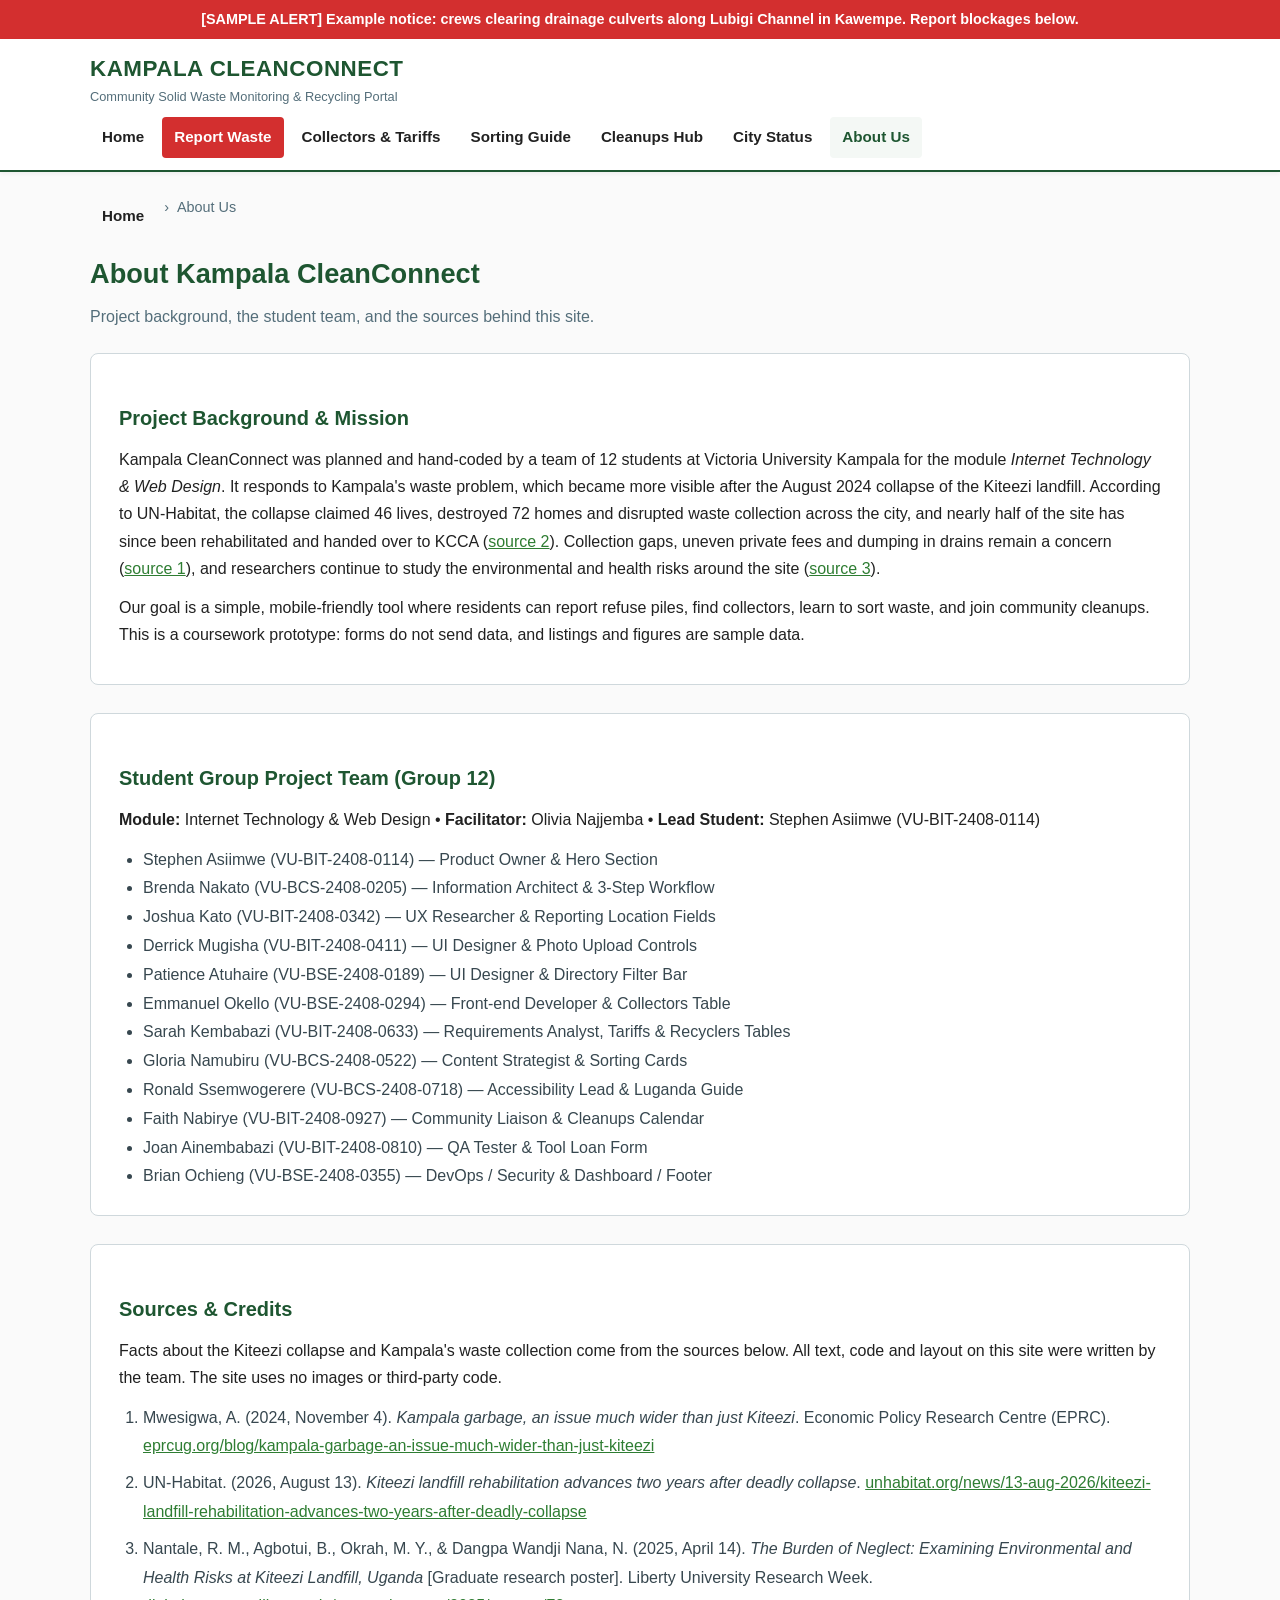
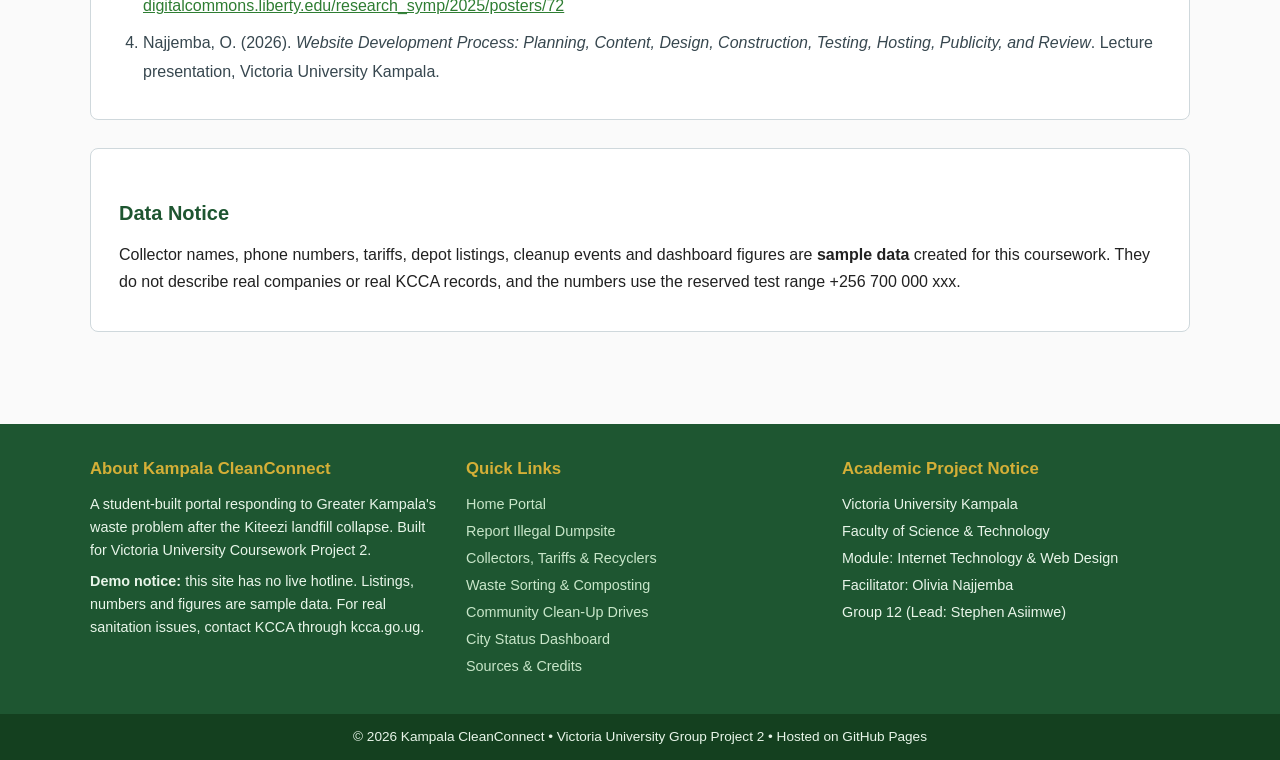
==== about.html @ 16b4427a "Initial commit for Kampala CleanConnect portal" ====
<!DOCTYPE html>
<html lang="en">
<head>
  <meta charset="UTF-8">
  <meta name="viewport" content="width=device-width, initial-scale=1.0">
  <meta name="description" content="About the Kampala CleanConnect student project, the team of 12, and the sources used.">
  <title>About Us | Kampala CleanConnect</title>
  <link rel="icon" href="data:,">
  <link rel="stylesheet" href="style.css">
</head>
<body>

  <a class="skip-link" href="#main">Skip to main content</a>

  <!-- Demo Notice Strip (Member 1: Stephen Asiimwe) -->
  <div class="alert-bar">
    [SAMPLE ALERT] Example notice: crews clearing drainage culverts along Lubigi Channel in Kawempe. Report blockages below.
  </div>

  <!-- Global Header & Navigation (Members 1 & 12: Stephen Asiimwe & Brian Ochieng) -->
  <header>
    <div class="header-container">
      <a href="index.html" class="brand">
        <span class="brand-title">KAMPALA CLEANCONNECT</span>
        <span class="brand-sub">Community Solid Waste Monitoring &amp; Recycling Portal</span>
      </a>
      <input type="checkbox" id="nav-toggle" class="nav-toggle">
      <label for="nav-toggle" class="nav-btn">&#9776; Menu</label>
      <nav aria-label="Main navigation">
        <ul>
          <li><a href="index.html">Home</a></li>
          <li><a href="report.html" class="btn-report">Report Waste</a></li>
          <li><a href="directory.html">Collectors &amp; Tariffs</a></li>
          <li><a href="guide.html">Sorting Guide</a></li>
          <li><a href="cleanups.html">Cleanups Hub</a></li>
          <li><a href="dashboard.html">City Status</a></li>
          <li><a href="about.html" class="active" aria-current="page">About Us</a></li>
        </ul>
      </nav>
    </div>
  </header>

  <main id="main" class="container">
    <nav class="breadcrumb" aria-label="Breadcrumb">
      <ol>
        <li><a href="index.html">Home</a></li>
        <li aria-current="page">About Us</li>
      </ol>
    </nav>

    <h1 class="section-title">About Kampala CleanConnect</h1>
    <p class="section-sub">Project background, the student team, and the sources behind this site.</p>

    <!-- Mission & Context (CI-27: Brian Ochieng) -->
    <article class="panel">
      <h2 class="sub-title">Project Background &amp; Mission</h2>
      <p>
        Kampala CleanConnect was planned and hand-coded by a team of 12 students at Victoria University Kampala for the module <em>Internet Technology &amp; Web Design</em>. It responds to Kampala's waste problem, which became more visible after the August 2024 collapse of the Kiteezi landfill. According to UN-Habitat, the collapse claimed 46 lives, destroyed 72 homes and disrupted waste collection across the city, and nearly half of the site has since been rehabilitated and handed over to KCCA (<a href="#src-2">source 2</a>). Collection gaps, uneven private fees and dumping in drains remain a concern (<a href="#src-1">source 1</a>), and researchers continue to study the environmental and health risks around the site (<a href="#src-3">source 3</a>).
      </p>
      <p>
        Our goal is a simple, mobile-friendly tool where residents can report refuse piles, find collectors, learn to sort waste, and join community cleanups. This is a coursework prototype: forms do not send data, and listings and figures are sample data.
      </p>
    </article>

    <!-- Group Student Declaration (CI-28) -->
    <section class="panel">
      <h2 class="sub-title">Student Group Project Team (Group 12)</h2>
      <p><strong>Module:</strong> Internet Technology &amp; Web Design &bull; <strong>Facilitator:</strong> Olivia Najjemba &bull; <strong>Lead Student:</strong> Stephen Asiimwe (VU-BIT-2408-0114)</p>
      <ul class="team-list">
        <li>Stephen Asiimwe (VU-BIT-2408-0114) &mdash; Product Owner &amp; Hero Section</li>
        <li>Brenda Nakato (VU-BCS-2408-0205) &mdash; Information Architect &amp; 3-Step Workflow</li>
        <li>Joshua Kato (VU-BIT-2408-0342) &mdash; UX Researcher &amp; Reporting Location Fields</li>
        <li>Derrick Mugisha (VU-BIT-2408-0411) &mdash; UI Designer &amp; Photo Upload Controls</li>
        <li>Patience Atuhaire (VU-BSE-2408-0189) &mdash; UI Designer &amp; Directory Filter Bar</li>
        <li>Emmanuel Okello (VU-BSE-2408-0294) &mdash; Front-end Developer &amp; Collectors Table</li>
        <li>Sarah Kembabazi (VU-BIT-2408-0633) &mdash; Requirements Analyst, Tariffs &amp; Recyclers Tables</li>
        <li>Gloria Namubiru (VU-BCS-2408-0522) &mdash; Content Strategist &amp; Sorting Cards</li>
        <li>Ronald Ssemwogerere (VU-BCS-2408-0718) &mdash; Accessibility Lead &amp; Luganda Guide</li>
        <li>Faith Nabirye (VU-BIT-2408-0927) &mdash; Community Liaison &amp; Cleanups Calendar</li>
        <li>Joan Ainembabazi (VU-BIT-2408-0810) &mdash; QA Tester &amp; Tool Loan Form</li>
        <li>Brian Ochieng (VU-BSE-2408-0355) &mdash; DevOps / Security &amp; Dashboard / Footer</li>
      </ul>
    </section>

    <!-- Sources & Credits -->
    <section class="panel" id="sources">
      <h2 class="sub-title">Sources &amp; Credits</h2>
      <p>Facts about the Kiteezi collapse and Kampala's waste collection come from the sources below. All text, code and layout on this site were written by the team. The site uses no images or third-party code.</p>
      <ol class="source-list">
        <li id="src-1">Mwesigwa, A. (2024, November 4). <em>Kampala garbage, an issue much wider than just Kiteezi</em>. Economic Policy Research Centre (EPRC). <a href="https://eprcug.org/blog/kampala-garbage-an-issue-much-wider-than-just-kiteezi/">eprcug.org/blog/kampala-garbage-an-issue-much-wider-than-just-kiteezi</a></li>
        <li id="src-2">UN-Habitat. (2026, August 13). <em>Kiteezi landfill rehabilitation advances two years after deadly collapse</em>. <a href="https://unhabitat.org/news/13-aug-2026/kiteezi-landfill-rehabilitation-advances-two-years-after-deadly-collapse">unhabitat.org/news/13-aug-2026/kiteezi-landfill-rehabilitation-advances-two-years-after-deadly-collapse</a></li>
        <li id="src-3">Nantale, R. M., Agbotui, B., Okrah, M. Y., &amp; Dangpa Wandji Nana, N. (2025, April 14). <em>The Burden of Neglect: Examining Environmental and Health Risks at Kiteezi Landfill, Uganda</em> [Graduate research poster]. Liberty University Research Week. <a href="http://digitalcommons.liberty.edu/research_symp/2025/posters/72">digitalcommons.liberty.edu/research_symp/2025/posters/72</a></li>
        <li id="src-4">Najjemba, O. (2026). <em>Website Development Process: Planning, Content, Design, Construction, Testing, Hosting, Publicity, and Review</em>. Lecture presentation, Victoria University Kampala.</li>
      </ol>
    </section>

    <section class="panel">
      <h2 class="sub-title">Data Notice</h2>
      <p>Collector names, phone numbers, tariffs, depot listings, cleanup events and dashboard figures are <strong>sample data</strong> created for this coursework. They do not describe real companies or real KCCA records, and the numbers use the reserved test range +256 700 000 xxx.</p>
    </section>
  </main>

  <!-- Global Footer (Member 12: Brian Ochieng) -->
  <footer>
    <div class="footer-container">
      <div class="footer-col">
        <h4>About Kampala CleanConnect</h4>
        <p>A student-built portal responding to Greater Kampala's waste problem after the Kiteezi landfill collapse. Built for Victoria University Coursework Project 2.</p>
        <p class="footer-note"><strong>Demo notice:</strong> this site has no live hotline. Listings, numbers and figures are sample data. For real sanitation issues, contact KCCA through kcca.go.ug.</p>
      </div>
      <div class="footer-col">
        <h4>Quick Links</h4>
        <ul>
          <li><a href="index.html">Home Portal</a></li>
          <li><a href="report.html">Report Illegal Dumpsite</a></li>
          <li><a href="directory.html">Collectors, Tariffs &amp; Recyclers</a></li>
          <li><a href="guide.html">Waste Sorting &amp; Composting</a></li>
          <li><a href="cleanups.html">Community Clean-Up Drives</a></li>
          <li><a href="dashboard.html">City Status Dashboard</a></li>
          <li><a href="about.html#sources">Sources &amp; Credits</a></li>
        </ul>
      </div>
      <div class="footer-col">
        <h4>Academic Project Notice</h4>
        <p>Victoria University Kampala</p>
        <p>Faculty of Science &amp; Technology</p>
        <p>Module: Internet Technology &amp; Web Design</p>
        <p>Facilitator: Olivia Najjemba</p>
        <p>Group 12 (Lead: Stephen Asiimwe)</p>
      </div>
    </div>
    <div class="footer-bottom">
      &copy; 2026 Kampala CleanConnect &bull; Victoria University Group Project 2 &bull; Hosted on GitHub Pages
    </div>
  </footer>

</body>
</html>
---- style.css ----
/* 
   Kampala CleanConnect - Hand-Coded CSS3 Stylesheet
   Module: Internet Technology & Web Design (Project 2)
   Victoria University Kampala - Facilitator: Olivia Najjemba
   Hand-coded by Group 12 (Lead: Stephen Asiimwe)
*/

:root {
  --primary: #1E5631;       /* Deep Forest Green */
  --primary-light: #2E7D32; /* Emerald Green */
  --accent: #D4AF37;        /* Gold Accent */
  --alert: #D32F2F;         /* Warning Red */
  --bg-light: #F4F8F5;      /* Subtle Mint Background */
  --text-dark: #212121;     /* Charcoal Ink */
  --text-muted: #546E7A;    /* Slate Gray */
  --white: #FFFFFF;
  --border: #CFD8DC;
  --max-w: 1140px;
}

* {
  box-sizing: border-box;
  margin: 0;
  padding: 0;
}

body {
  font-family: Calibri, 'Segoe UI', Arial, sans-serif;
  line-height: 1.6;
  color: var(--text-dark);
  background-color: #FAFAFA;
}

a { color: var(--primary-light); }

/* Skip link for keyboard users (Member 9: Ronald - Accessibility Lead) */
.skip-link {
  position: absolute;
  left: -999px;
  top: 0;
  background: var(--primary);
  color: var(--white);
  padding: 8px 14px;
  z-index: 200;
}
.skip-link:focus { left: 0; }

/* Global Alert Bar (Member 1: Stephen Asiimwe) */
.alert-bar {
  background-color: var(--alert);
  color: var(--white);
  padding: 8px 16px;
  font-size: 0.9rem;
  font-weight: bold;
  text-align: center;
}

/* Global Header & Nav (Member 1 & 12: Stephen & Brian) */
header {
  background-color: var(--white);
  border-bottom: 2px solid var(--primary);
  position: sticky;
  top: 0;
  z-index: 100;
  box-shadow: 0 2px 4px rgba(0,0,0,0.05);
}

.header-container {
  max-width: var(--max-w);
  margin: 0 auto;
  padding: 12px 20px;
  display: flex;
  flex-wrap: wrap;
  justify-content: space-between;
  align-items: center;
  gap: 10px;
}

.brand { text-decoration: none; }

.brand-title {
  display: block;
  font-size: 1.4rem;
  font-weight: bold;
  color: var(--primary);
  letter-spacing: 0.5px;
}

.brand-sub {
  display: block;
  font-size: 0.8rem;
  color: var(--text-muted);
}

nav ul {
  list-style: none;
  display: flex;
  flex-wrap: wrap;
  gap: 6px;
}

nav a {
  display: block;
  padding: 8px 12px;
  color: var(--text-dark);
  text-decoration: none;
  font-weight: bold;
  font-size: 0.95rem;
  border-radius: 4px;
}

nav a:hover, nav a.active {
  background-color: var(--bg-light);
  color: var(--primary);
}

.btn-report {
  background-color: var(--alert);
  color: var(--white);
}

.btn-report:hover {
  background-color: #B71C1C;
  color: var(--white);
}

/* CSS-only mobile menu (hamburger) */
.nav-toggle {
  position: absolute;
  opacity: 0;
  pointer-events: none;
}

.nav-btn {
  display: none;
  cursor: pointer;
  border: 2px solid var(--primary);
  color: var(--primary);
  font-weight: bold;
  padding: 6px 12px;
  border-radius: 4px;
}

.nav-toggle:focus + .nav-btn { outline: 3px solid var(--accent); }

.container {
  max-width: var(--max-w);
  margin: 0 auto;
  padding: 24px 20px;
}

/* Breadcrumb trail on inner pages */
.breadcrumb ol {
  list-style: none;
  display: flex;
  flex-wrap: wrap;
  gap: 8px;
  font-size: 0.9rem;
  margin-bottom: 16px;
  color: var(--text-muted);
}

.breadcrumb li + li::before {
  content: "\203A";
  margin-right: 8px;
}

/* Hero Section (Member 1: Stephen Asiimwe) */
.hero {
  background: linear-gradient(135deg, #E8F5E9 0%, #C8E6C9 100%);
  border: 1px solid #A5D6A7;
  border-radius: 8px;
  padding: 36px 28px;
  margin-bottom: 30px;
  display: grid;
  grid-template-columns: 1.4fr 1fr;
  gap: 24px;
  align-items: center;
}

.hero h1 {
  font-size: 2.2rem;
  color: var(--primary);
  line-height: 1.2;
  margin-bottom: 12px;
}

.hero p {
  font-size: 1.1rem;
  margin-bottom: 20px;
  color: #37474F;
}

.hero-actions {
  display: flex;
  flex-wrap: wrap;
  gap: 12px;
}

.btn {
  display: inline-block;
  padding: 10px 20px;
  border-radius: 4px;
  font-weight: bold;
  font-size: 1rem;
  text-decoration: none;
  cursor: pointer;
  border: 2px solid transparent;
  transition: all 0.2s;
}

.btn-primary {
  background-color: var(--primary);
  color: var(--white);
}

.btn-primary:hover { background-color: var(--primary-light); }

.btn-outline {
  background-color: transparent;
  color: var(--primary);
  border-color: var(--primary);
}

.btn-outline:hover {
  background-color: var(--primary);
  color: var(--white);
}

.btn-alert {
  background-color: var(--alert);
  color: var(--white);
  padding: 12px 28px;
}

.btn-alert:hover { background-color: #B71C1C; }

.btn-small { padding: 6px 12px; font-size: 0.85rem; }
.btn-block { width: 100%; }

/* Sample Telemetry Card (Member 12: Brian Ochieng) */
.telemetry-card {
  background-color: var(--white);
  border: 1px solid #81C784;
  border-radius: 8px;
  padding: 20px;
  box-shadow: 0 4px 6px rgba(0,0,0,0.04);
}

.telemetry-card h2 {
  color: var(--primary);
  font-size: 1.1rem;
  margin-bottom: 14px;
  border-bottom: 2px solid var(--bg-light);
  padding-bottom: 6px;
}

.sample-note {
  font-size: 0.8rem;
  color: var(--text-muted);
  margin-top: 10px;
}

.stat-grid {
  display: grid;
  grid-template-columns: 1fr 1fr;
  gap: 12px;
}

.stat-grid-4 {
  grid-template-columns: repeat(4, 1fr);
  margin-bottom: 30px;
}

.stat-box {
  background-color: var(--bg-light);
  padding: 12px;
  border-radius: 6px;
  text-align: center;
}

.stat-white {
  background-color: var(--white);
  border: 1px solid var(--border);
  padding: 20px;
}

.stat-num {
  display: block;
  font-size: 1.6rem;
  font-weight: bold;
  color: var(--primary);
}

.stat-green { color: var(--primary-light); }
.stat-red { color: var(--alert); }
.stat-blue { color: #1565C0; }

.stat-label {
  font-size: 0.8rem;
  color: var(--text-muted);
  text-transform: uppercase;
  letter-spacing: 0.4px;
}

/* 3-Step Process (Member 2: Brenda Nakato) */
.steps-section {
  margin-bottom: 30px;
  text-align: center;
}

.section-title {
  font-size: 1.7rem;
  color: var(--primary);
  margin-bottom: 8px;
}

.section-sub {
  color: var(--text-muted);
  margin-bottom: 24px;
}

.sub-title {
  font-size: 1.25rem;
  color: var(--primary);
  margin: 24px 0 12px;
}

.step-cards {
  display: grid;
  grid-template-columns: repeat(3, 1fr);
  gap: 20px;
  text-align: left;
}

.step-card {
  background-color: var(--white);
  border: 1px solid var(--border);
  border-radius: 8px;
  padding: 24px;
  position: relative;
}

.step-num {
  display: inline-block;
  width: 36px;
  height: 36px;
  line-height: 36px;
  text-align: center;
  background-color: var(--alert);
  color: var(--white);
  font-weight: bold;
  border-radius: 50%;
  margin-bottom: 12px;
}

.step-card h3 {
  font-size: 1.15rem;
  color: var(--primary);
  margin-bottom: 8px;
}

.step-card p {
  color: #455A64;
  font-size: 0.95rem;
}

.highlight-grid {
  display: grid;
  grid-template-columns: 1fr 1fr;
  gap: 20px;
  margin-bottom: 30px;
}

.plain-list {
  padding-left: 20px;
  margin: 10px 0 16px;
}

/* Data tables (Members 6, 7, 10, 12) */
.table-wrap {
  overflow-x: auto;
  margin-bottom: 24px;
}

.data-table {
  width: 100%;
  border-collapse: collapse;
  background-color: var(--white);
  border: 1px solid var(--border);
}

.data-table th, .data-table td {
  padding: 12px 14px;
  text-align: left;
  border-bottom: 1px solid var(--border);
}

.data-table th {
  background-color: var(--primary);
  color: var(--white);
  font-size: 0.9rem;
}

.data-table tr:nth-child(even) { background-color: var(--bg-light); }
.data-table tr:hover { background-color: #E8F5E9; }

.table-intro {
  color: var(--text-muted);
  margin-bottom: 12px;
}

.data-notice {
  background-color: #FFF8E1;
  border-left: 4px solid var(--accent);
  padding: 10px 14px;
  margin-bottom: 20px;
  font-size: 0.95rem;
}

/* Directory filter bar (Member 5: Patience Atuhaire) */
.filter-bar {
  display: flex;
  flex-wrap: wrap;
  align-items: center;
  gap: 12px;
  background-color: var(--white);
  border: 1px solid var(--border);
  border-radius: 8px;
  padding: 14px 16px;
  margin-bottom: 8px;
}

.filter-bar .form-control { width: auto; min-width: 220px; }

.filter-msg {
  font-size: 0.9rem;
  color: var(--text-muted);
  margin-bottom: 8px;
}

/* Forms (Members 3, 4, 11) */
.form-box {
  background-color: var(--white);
  border: 1px solid var(--border);
  border-radius: 8px;
  padding: 28px;
  max-width: 760px;
}

.form-spaced { margin-top: 28px; }

fieldset {
  border: none;
  margin-bottom: 20px;
}

legend {
  font-size: 1.15rem;
  font-weight: bold;
  color: var(--primary);
  margin-bottom: 12px;
  padding-bottom: 4px;
  border-bottom: 2px solid var(--bg-light);
  width: 100%;
}

.form-group { margin-bottom: 16px; }

.form-group label, .field-label {
  display: block;
  font-weight: bold;
  margin-bottom: 6px;
  font-size: 0.95rem;
}

.form-control {
  width: 100%;
  padding: 10px 12px;
  border: 1px solid #90A4AE;
  border-radius: 4px;
  font-size: 1rem;
  font-family: inherit;
}

.form-control:focus {
  outline: none;
  border-color: var(--primary);
  box-shadow: 0 0 0 3px rgba(30,86,49,0.2);
}

.hint {
  display: block;
  color: var(--text-muted);
  margin-top: 4px;
}

.radio-group, .checkbox-group {
  display: flex;
  flex-direction: column;
  gap: 8px;
}

.radio-label, .checkbox-label {
  display: block;
  font-weight: normal;
  cursor: pointer;
}

.form-group .urgent { color: var(--alert); font-weight: bold; }

.form-actions {
  display: flex;
  gap: 12px;
  justify-content: flex-end;
}

.two-col {
  display: grid;
  grid-template-columns: 1fr 1fr;
  gap: 16px;
}

/* Sorting guide cards (Member 8: Gloria Namubiru) */
.card-grid {
  display: grid;
  grid-template-columns: repeat(2, 1fr);
  gap: 20px;
  margin-bottom: 30px;
}

.info-card {
  background-color: var(--white);
  border: 1px solid var(--border);
  border-radius: 8px;
  padding: 20px;
  border-top: 4px solid var(--primary);
  box-shadow: 0 2px 4px rgba(0,0,0,0.03);
}

.info-card.organic { border-top-color: #4CAF50; }
.info-card.plastic { border-top-color: #2196F3; }
.info-card.kavera { border-top-color: #FFC107; }
.info-card.toxic { border-top-color: #E91E63; }

.info-card h3 {
  font-size: 1.2rem;
  margin-bottom: 8px;
  color: var(--primary);
}

.info-card p { margin-bottom: 8px; }

.card-tip {
  background-color: var(--bg-light);
  padding: 8px 10px;
  border-radius: 4px;
  font-size: 0.95rem;
}

.badge {
  display: inline-block;
  padding: 4px 8px;
  font-size: 0.75rem;
  font-weight: bold;
  background-color: var(--bg-light);
  color: var(--primary);
  border-radius: 4px;
  margin-bottom: 8px;
  text-transform: uppercase;
}

/* Composting & Luganda box (Member 9: Ronald Ssemwogerere) */
.guide-panel, .panel {
  background-color: var(--white);
  border: 1px solid var(--border);
  border-radius: 8px;
  padding: 24px 28px;
  margin-bottom: 28px;
}

.panel p { margin-bottom: 12px; line-height: 1.7; }

.compost-list {
  padding-left: 24px;
  line-height: 1.8;
  margin-bottom: 20px;
}

.luganda-box {
  background-color: var(--bg-light);
  border-left: 4px solid var(--primary);
  padding: 14px 18px;
  border-radius: 4px;
}

.luganda-box h3 {
  color: var(--primary);
  font-size: 1.05rem;
  margin-bottom: 8px;
}

/* About page lists */
.team-list, .source-list {
  padding-left: 24px;
  line-height: 1.8;
  color: #37474F;
}

.source-list li { margin-bottom: 8px; overflow-wrap: anywhere; }

/* Global Footer (Member 12: Brian Ochieng) */
footer {
  background-color: var(--primary);
  color: #E8F5E9;
  margin-top: 40px;
}

.footer-container {
  max-width: var(--max-w);
  margin: 0 auto;
  padding: 32px 20px;
  display: grid;
  grid-template-columns: repeat(3, 1fr);
  gap: 28px;
}

.footer-col h4 {
  color: var(--accent);
  margin-bottom: 10px;
  font-size: 1.05rem;
}

.footer-col p, .footer-col li {
  font-size: 0.9rem;
  margin-bottom: 4px;
}

.footer-col ul { list-style: none; }

.footer-col a {
  color: #C8E6C9;
  text-decoration: none;
}

.footer-col a:hover { color: var(--white); text-decoration: underline; }

.footer-note { margin-top: 8px; }

.footer-bottom {
  background-color: #14401F;
  text-align: center;
  padding: 12px;
  font-size: 0.85rem;
}

/* Responsive adjustments */
@media (max-width: 768px) {
  .nav-btn { display: inline-block; }
  nav { display: none; width: 100%; }
  .nav-toggle:checked ~ nav { display: block; }
  nav ul { flex-direction: column; }
  .hero { grid-template-columns: 1fr; padding: 24px 18px; }
  .hero h1 { font-size: 1.7rem; }
  .step-cards, .highlight-grid, .card-grid, .footer-container, .two-col { grid-template-columns: 1fr; }
  .stat-grid-4 { grid-template-columns: 1fr 1fr; }
  .form-box { padding: 18px; }
}
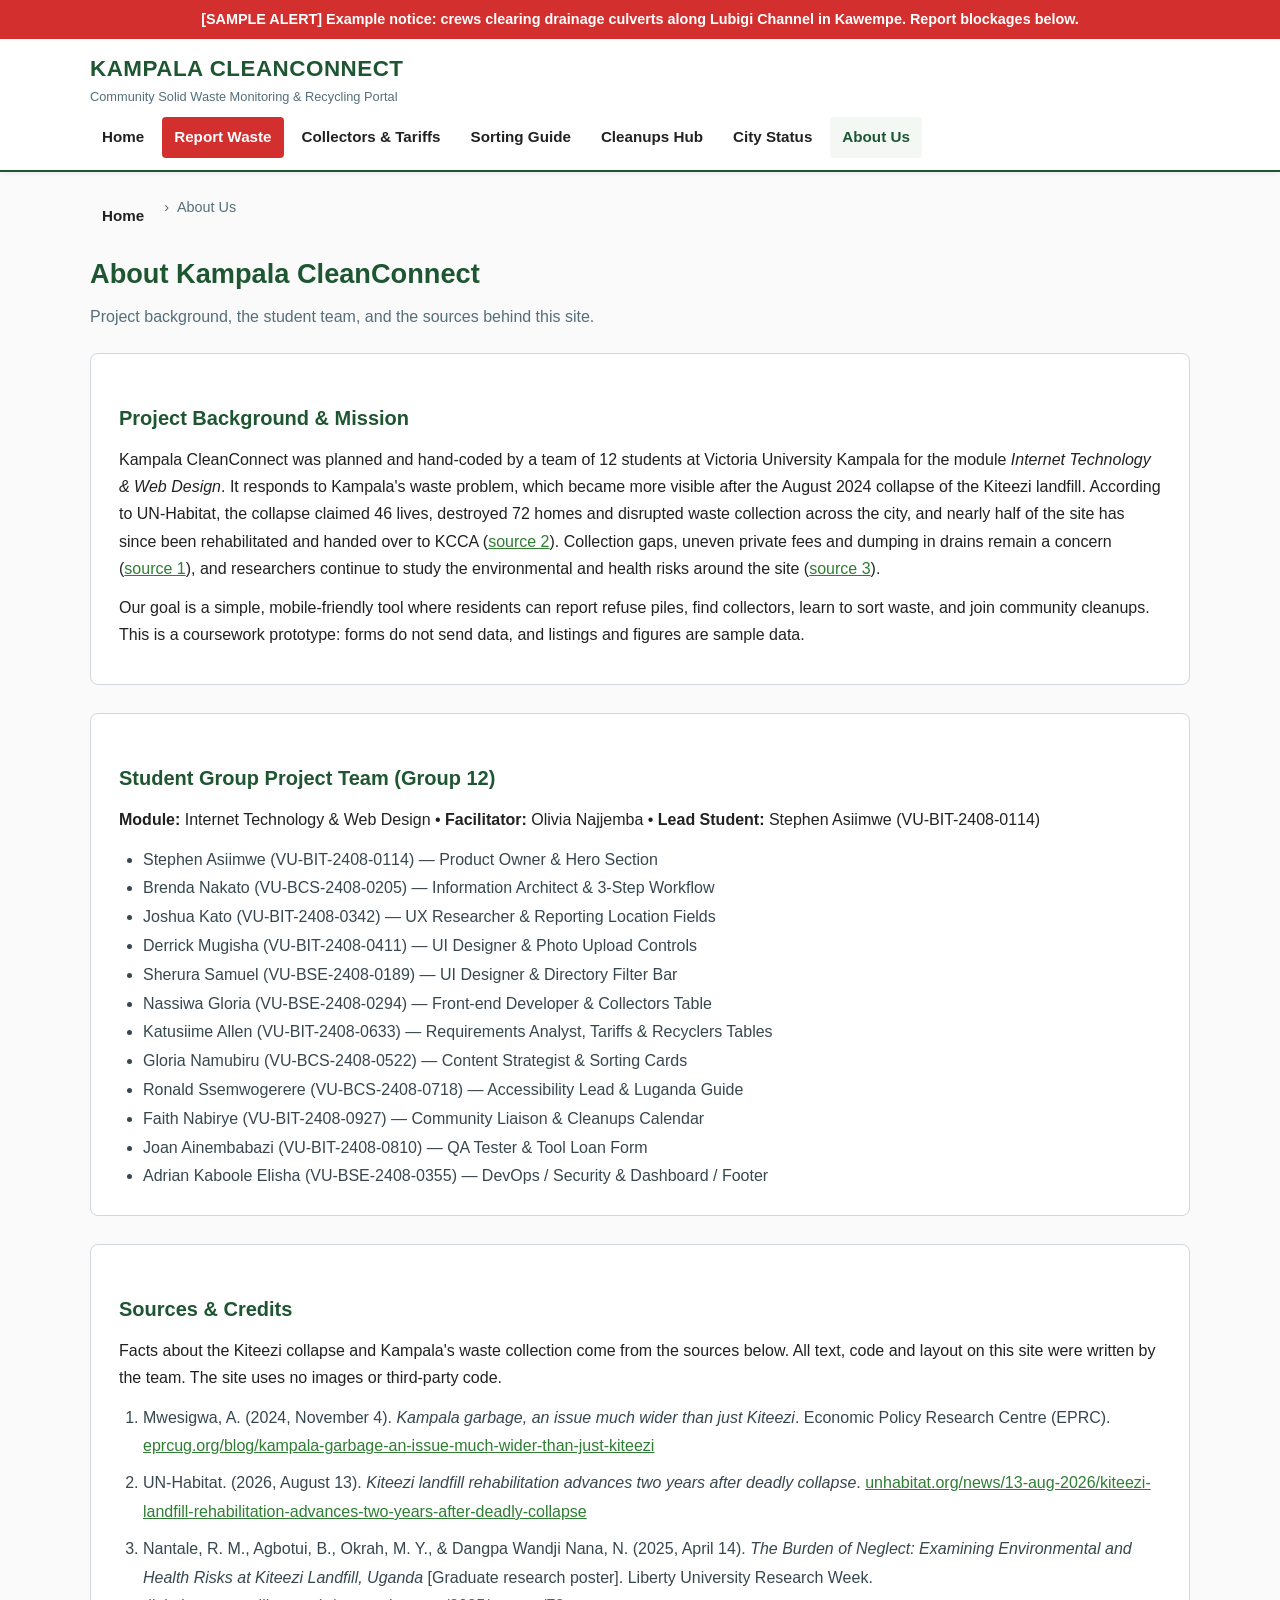
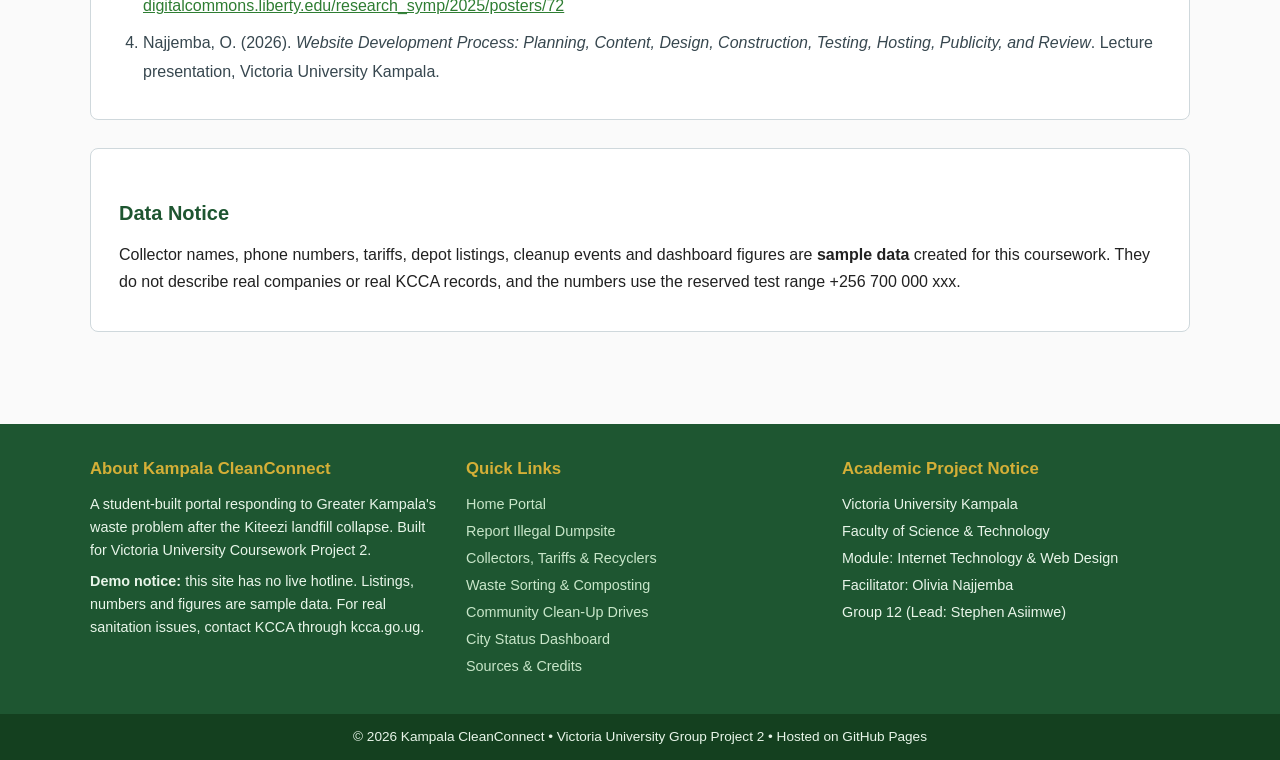
==== commit c96205af: "Update team member names and roles across multiple HTML files; add footer and header sections for im" ====
--- a/about.html
+++ b/about.html
@@ -17,7 +17,7 @@
     [SAMPLE ALERT] Example notice: crews clearing drainage culverts along Lubigi Channel in Kawempe. Report blockages below.
   </div>
 
-  <!-- Global Header & Navigation (Members 1 & 12: Stephen Asiimwe & Brian Ochieng) -->
+  <!-- Global Header & Navigation (Members 1 & 12: Stephen Asiimwe & Adrian Kaboole Elisha) -->
   <header>
     <div class="header-container">
       <a href="index.html" class="brand">
@@ -51,7 +51,7 @@
     <h1 class="section-title">About Kampala CleanConnect</h1>
     <p class="section-sub">Project background, the student team, and the sources behind this site.</p>
 
-    <!-- Mission & Context (CI-27: Brian Ochieng) -->
+    <!-- Mission & Context (CI-27: Adrian Kaboole Elisha) -->
     <article class="panel">
       <h2 class="sub-title">Project Background &amp; Mission</h2>
       <p>
@@ -71,14 +71,14 @@
         <li>Brenda Nakato (VU-BCS-2408-0205) &mdash; Information Architect &amp; 3-Step Workflow</li>
         <li>Joshua Kato (VU-BIT-2408-0342) &mdash; UX Researcher &amp; Reporting Location Fields</li>
         <li>Derrick Mugisha (VU-BIT-2408-0411) &mdash; UI Designer &amp; Photo Upload Controls</li>
-        <li>Patience Atuhaire (VU-BSE-2408-0189) &mdash; UI Designer &amp; Directory Filter Bar</li>
-        <li>Emmanuel Okello (VU-BSE-2408-0294) &mdash; Front-end Developer &amp; Collectors Table</li>
-        <li>Sarah Kembabazi (VU-BIT-2408-0633) &mdash; Requirements Analyst, Tariffs &amp; Recyclers Tables</li>
+        <li>Sherura Samuel (VU-BSE-2408-0189) &mdash; UI Designer &amp; Directory Filter Bar</li>
+        <li> Nassiwa Gloria (VU-BSE-2408-0294) &mdash; Front-end Developer &amp; Collectors Table</li>
+        <li>Katusiime Allen (VU-BIT-2408-0633) &mdash; Requirements Analyst, Tariffs &amp; Recyclers Tables</li>
         <li>Gloria Namubiru (VU-BCS-2408-0522) &mdash; Content Strategist &amp; Sorting Cards</li>
         <li>Ronald Ssemwogerere (VU-BCS-2408-0718) &mdash; Accessibility Lead &amp; Luganda Guide</li>
         <li>Faith Nabirye (VU-BIT-2408-0927) &mdash; Community Liaison &amp; Cleanups Calendar</li>
         <li>Joan Ainembabazi (VU-BIT-2408-0810) &mdash; QA Tester &amp; Tool Loan Form</li>
-        <li>Brian Ochieng (VU-BSE-2408-0355) &mdash; DevOps / Security &amp; Dashboard / Footer</li>
+        <li>Adrian Kaboole Elisha (VU-BSE-2408-0355) &mdash; DevOps / Security &amp; Dashboard / Footer</li>
       </ul>
     </section>
 
@@ -100,7 +100,7 @@
     </section>
   </main>
 
-  <!-- Global Footer (Member 12: Brian Ochieng) -->
+  <!-- Global Footer (Member 12: Adrian Kaboole Elisha) -->
   <footer>
     <div class="footer-container">
       <div class="footer-col">
--- a/style.css
+++ b/style.css
@@ -6,15 +6,15 @@
 */
 
 :root {
-  --primary: #1E5631;       /* Deep Forest Green */
-  --primary-light: #2E7D32; /* Emerald Green */
-  --accent: #D4AF37;        /* Gold Accent */
-  --alert: #D32F2F;         /* Warning Red */
-  --bg-light: #F4F8F5;      /* Subtle Mint Background */
-  --text-dark: #212121;     /* Charcoal Ink */
-  --text-muted: #546E7A;    /* Slate Gray */
-  --white: #FFFFFF;
-  --border: #CFD8DC;
+  --primary: #1e5631; /* Deep Forest Green */
+  --primary-light: #2e7d32; /* Emerald Green */
+  --accent: #d4af37; /* Gold Accent */
+  --alert: #d32f2f; /* Warning Red */
+  --bg-light: #f4f8f5; /* Subtle Mint Background */
+  --text-dark: #212121; /* Charcoal Ink */
+  --text-muted: #546e7a; /* Slate Gray */
+  --white: #ffffff;
+  --border: #cfd8dc;
   --max-w: 1140px;
 }
 
@@ -25,13 +25,15 @@
 }
 
 body {
-  font-family: Calibri, 'Segoe UI', Arial, sans-serif;
+  font-family: Calibri, "Segoe UI", Arial, sans-serif;
   line-height: 1.6;
   color: var(--text-dark);
-  background-color: #FAFAFA;
-}
-
-a { color: var(--primary-light); }
+  background-color: #fafafa;
+}
+
+a {
+  color: var(--primary-light);
+}
 
 /* Skip link for keyboard users (Member 9: Ronald - Accessibility Lead) */
 .skip-link {
@@ -43,7 +45,9 @@
   padding: 8px 14px;
   z-index: 200;
 }
-.skip-link:focus { left: 0; }
+.skip-link:focus {
+  left: 0;
+}
 
 /* Global Alert Bar (Member 1: Stephen Asiimwe) */
 .alert-bar {
@@ -62,7 +66,7 @@
   position: sticky;
   top: 0;
   z-index: 100;
-  box-shadow: 0 2px 4px rgba(0,0,0,0.05);
+  box-shadow: 0 2px 4px rgba(0, 0, 0, 0.05);
 }
 
 .header-container {
@@ -76,7 +80,9 @@
   gap: 10px;
 }
 
-.brand { text-decoration: none; }
+.brand {
+  text-decoration: none;
+}
 
 .brand-title {
   display: block;
@@ -109,7 +115,8 @@
   border-radius: 4px;
 }
 
-nav a:hover, nav a.active {
+nav a:hover,
+nav a.active {
   background-color: var(--bg-light);
   color: var(--primary);
 }
@@ -120,7 +127,7 @@
 }
 
 .btn-report:hover {
-  background-color: #B71C1C;
+  background-color: #b71c1c;
   color: var(--white);
 }
 
@@ -141,7 +148,9 @@
   border-radius: 4px;
 }
 
-.nav-toggle:focus + .nav-btn { outline: 3px solid var(--accent); }
+.nav-toggle:focus + .nav-btn {
+  outline: 3px solid var(--accent);
+}
 
 .container {
   max-width: var(--max-w);
@@ -167,8 +176,8 @@
 
 /* Hero Section (Member 1: Stephen Asiimwe) */
 .hero {
-  background: linear-gradient(135deg, #E8F5E9 0%, #C8E6C9 100%);
-  border: 1px solid #A5D6A7;
+  background: linear-gradient(135deg, #e8f5e9 0%, #c8e6c9 100%);
+  border: 1px solid #a5d6a7;
   border-radius: 8px;
   padding: 36px 28px;
   margin-bottom: 30px;
@@ -188,7 +197,7 @@
 .hero p {
   font-size: 1.1rem;
   margin-bottom: 20px;
-  color: #37474F;
+  color: #37474f;
 }
 
 .hero-actions {
@@ -214,7 +223,9 @@
   color: var(--white);
 }
 
-.btn-primary:hover { background-color: var(--primary-light); }
+.btn-primary:hover {
+  background-color: var(--primary-light);
+}
 
 .btn-outline {
   background-color: transparent;
@@ -233,18 +244,25 @@
   padding: 12px 28px;
 }
 
-.btn-alert:hover { background-color: #B71C1C; }
-
-.btn-small { padding: 6px 12px; font-size: 0.85rem; }
-.btn-block { width: 100%; }
-
-/* Sample Telemetry Card (Member 12: Brian Ochieng) */
+.btn-alert:hover {
+  background-color: #b71c1c;
+}
+
+.btn-small {
+  padding: 6px 12px;
+  font-size: 0.85rem;
+}
+.btn-block {
+  width: 100%;
+}
+
+/* Sample Telemetry Card (Member 12: Adrian Kaboole Elisha) */
 .telemetry-card {
   background-color: var(--white);
-  border: 1px solid #81C784;
+  border: 1px solid #81c784;
   border-radius: 8px;
   padding: 20px;
-  box-shadow: 0 4px 6px rgba(0,0,0,0.04);
+  box-shadow: 0 4px 6px rgba(0, 0, 0, 0.04);
 }
 
 .telemetry-card h2 {
@@ -292,9 +310,15 @@
   color: var(--primary);
 }
 
-.stat-green { color: var(--primary-light); }
-.stat-red { color: var(--alert); }
-.stat-blue { color: #1565C0; }
+.stat-green {
+  color: var(--primary-light);
+}
+.stat-red {
+  color: var(--alert);
+}
+.stat-blue {
+  color: #1565c0;
+}
 
 .stat-label {
   font-size: 0.8rem;
@@ -361,7 +385,7 @@
 }
 
 .step-card p {
-  color: #455A64;
+  color: #455a64;
   font-size: 0.95rem;
 }
 
@@ -390,7 +414,8 @@
   border: 1px solid var(--border);
 }
 
-.data-table th, .data-table td {
+.data-table th,
+.data-table td {
   padding: 12px 14px;
   text-align: left;
   border-bottom: 1px solid var(--border);
@@ -402,8 +427,12 @@
   font-size: 0.9rem;
 }
 
-.data-table tr:nth-child(even) { background-color: var(--bg-light); }
-.data-table tr:hover { background-color: #E8F5E9; }
+.data-table tr:nth-child(even) {
+  background-color: var(--bg-light);
+}
+.data-table tr:hover {
+  background-color: #e8f5e9;
+}
 
 .table-intro {
   color: var(--text-muted);
@@ -411,14 +440,14 @@
 }
 
 .data-notice {
-  background-color: #FFF8E1;
+  background-color: #fff8e1;
   border-left: 4px solid var(--accent);
   padding: 10px 14px;
   margin-bottom: 20px;
   font-size: 0.95rem;
 }
 
-/* Directory filter bar (Member 5: Patience Atuhaire) */
+/* Directory filter bar (Member 5: Sherura Samuel) */
 .filter-bar {
   display: flex;
   flex-wrap: wrap;
@@ -431,7 +460,10 @@
   margin-bottom: 8px;
 }
 
-.filter-bar .form-control { width: auto; min-width: 220px; }
+.filter-bar .form-control {
+  width: auto;
+  min-width: 220px;
+}
 
 .filter-msg {
   font-size: 0.9rem;
@@ -448,7 +480,9 @@
   max-width: 760px;
 }
 
-.form-spaced { margin-top: 28px; }
+.form-spaced {
+  margin-top: 28px;
+}
 
 fieldset {
   border: none;
@@ -465,9 +499,12 @@
   width: 100%;
 }
 
-.form-group { margin-bottom: 16px; }
-
-.form-group label, .field-label {
+.form-group {
+  margin-bottom: 16px;
+}
+
+.form-group label,
+.field-label {
   display: block;
   font-weight: bold;
   margin-bottom: 6px;
@@ -477,7 +514,7 @@
 .form-control {
   width: 100%;
   padding: 10px 12px;
-  border: 1px solid #90A4AE;
+  border: 1px solid #90a4ae;
   border-radius: 4px;
   font-size: 1rem;
   font-family: inherit;
@@ -486,7 +523,7 @@
 .form-control:focus {
   outline: none;
   border-color: var(--primary);
-  box-shadow: 0 0 0 3px rgba(30,86,49,0.2);
+  box-shadow: 0 0 0 3px rgba(30, 86, 49, 0.2);
 }
 
 .hint {
@@ -495,19 +532,24 @@
   margin-top: 4px;
 }
 
-.radio-group, .checkbox-group {
+.radio-group,
+.checkbox-group {
   display: flex;
   flex-direction: column;
   gap: 8px;
 }
 
-.radio-label, .checkbox-label {
+.radio-label,
+.checkbox-label {
   display: block;
   font-weight: normal;
   cursor: pointer;
 }
 
-.form-group .urgent { color: var(--alert); font-weight: bold; }
+.form-group .urgent {
+  color: var(--alert);
+  font-weight: bold;
+}
 
 .form-actions {
   display: flex;
@@ -535,13 +577,21 @@
   border-radius: 8px;
   padding: 20px;
   border-top: 4px solid var(--primary);
-  box-shadow: 0 2px 4px rgba(0,0,0,0.03);
-}
-
-.info-card.organic { border-top-color: #4CAF50; }
-.info-card.plastic { border-top-color: #2196F3; }
-.info-card.kavera { border-top-color: #FFC107; }
-.info-card.toxic { border-top-color: #E91E63; }
+  box-shadow: 0 2px 4px rgba(0, 0, 0, 0.03);
+}
+
+.info-card.organic {
+  border-top-color: #4caf50;
+}
+.info-card.plastic {
+  border-top-color: #2196f3;
+}
+.info-card.kavera {
+  border-top-color: #ffc107;
+}
+.info-card.toxic {
+  border-top-color: #e91e63;
+}
 
 .info-card h3 {
   font-size: 1.2rem;
@@ -549,7 +599,9 @@
   color: var(--primary);
 }
 
-.info-card p { margin-bottom: 8px; }
+.info-card p {
+  margin-bottom: 8px;
+}
 
 .card-tip {
   background-color: var(--bg-light);
@@ -571,7 +623,8 @@
 }
 
 /* Composting & Luganda box (Member 9: Ronald Ssemwogerere) */
-.guide-panel, .panel {
+.guide-panel,
+.panel {
   background-color: var(--white);
   border: 1px solid var(--border);
   border-radius: 8px;
@@ -579,7 +632,10 @@
   margin-bottom: 28px;
 }
 
-.panel p { margin-bottom: 12px; line-height: 1.7; }
+.panel p {
+  margin-bottom: 12px;
+  line-height: 1.7;
+}
 
 .compost-list {
   padding-left: 24px;
@@ -601,18 +657,22 @@
 }
 
 /* About page lists */
-.team-list, .source-list {
+.team-list,
+.source-list {
   padding-left: 24px;
   line-height: 1.8;
-  color: #37474F;
-}
-
-.source-list li { margin-bottom: 8px; overflow-wrap: anywhere; }
-
-/* Global Footer (Member 12: Brian Ochieng) */
+  color: #37474f;
+}
+
+.source-list li {
+  margin-bottom: 8px;
+  overflow-wrap: anywhere;
+}
+
+/* Global Footer (Member 12: Adrian Kaboole Elisha) */
 footer {
   background-color: var(--primary);
-  color: #E8F5E9;
+  color: #e8f5e9;
   margin-top: 40px;
 }
 
@@ -631,24 +691,32 @@
   font-size: 1.05rem;
 }
 
-.footer-col p, .footer-col li {
+.footer-col p,
+.footer-col li {
   font-size: 0.9rem;
   margin-bottom: 4px;
 }
 
-.footer-col ul { list-style: none; }
+.footer-col ul {
+  list-style: none;
+}
 
 .footer-col a {
-  color: #C8E6C9;
+  color: #c8e6c9;
   text-decoration: none;
 }
 
-.footer-col a:hover { color: var(--white); text-decoration: underline; }
-
-.footer-note { margin-top: 8px; }
+.footer-col a:hover {
+  color: var(--white);
+  text-decoration: underline;
+}
+
+.footer-note {
+  margin-top: 8px;
+}
 
 .footer-bottom {
-  background-color: #14401F;
+  background-color: #14401f;
   text-align: center;
   padding: 12px;
   font-size: 0.85rem;
@@ -656,13 +724,37 @@
 
 /* Responsive adjustments */
 @media (max-width: 768px) {
-  .nav-btn { display: inline-block; }
-  nav { display: none; width: 100%; }
-  .nav-toggle:checked ~ nav { display: block; }
-  nav ul { flex-direction: column; }
-  .hero { grid-template-columns: 1fr; padding: 24px 18px; }
-  .hero h1 { font-size: 1.7rem; }
-  .step-cards, .highlight-grid, .card-grid, .footer-container, .two-col { grid-template-columns: 1fr; }
-  .stat-grid-4 { grid-template-columns: 1fr 1fr; }
-  .form-box { padding: 18px; }
-}
+  .nav-btn {
+    display: inline-block;
+  }
+  nav {
+    display: none;
+    width: 100%;
+  }
+  .nav-toggle:checked ~ nav {
+    display: block;
+  }
+  nav ul {
+    flex-direction: column;
+  }
+  .hero {
+    grid-template-columns: 1fr;
+    padding: 24px 18px;
+  }
+  .hero h1 {
+    font-size: 1.7rem;
+  }
+  .step-cards,
+  .highlight-grid,
+  .card-grid,
+  .footer-container,
+  .two-col {
+    grid-template-columns: 1fr;
+  }
+  .stat-grid-4 {
+    grid-template-columns: 1fr 1fr;
+  }
+  .form-box {
+    padding: 18px;
+  }
+}
